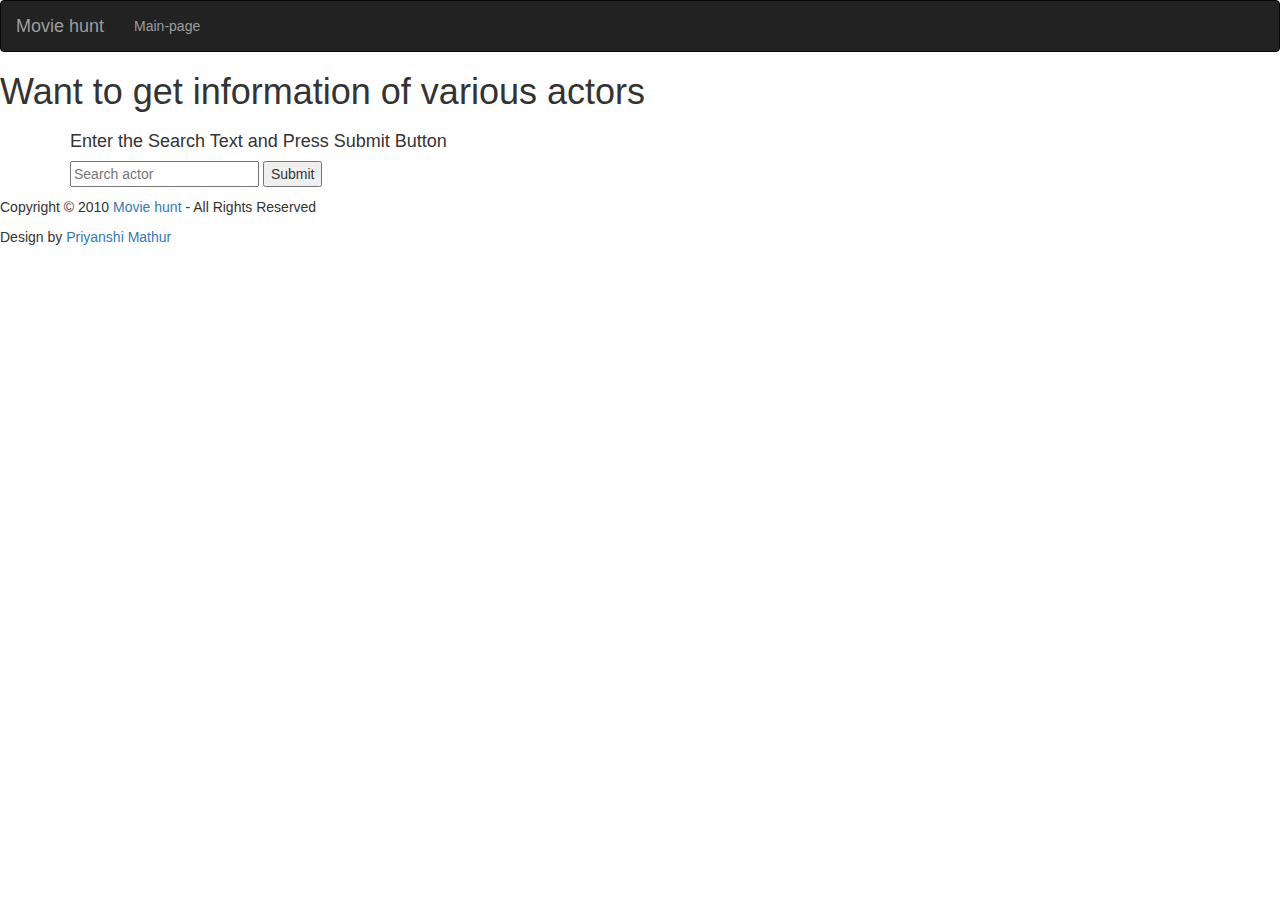
==== personalities.html @ b31b1964 "Add files via upload" ====
﻿<!DOCTYPE html>
<html>
<head>
    <title>Personalties-search</title>
    <meta charset="utf-8" />
    <link href="https://fonts.googleapis.com/css?family=Carrois+Gothic+SC" rel="stylesheet">
	<script src="https://ajax.googleapis.com/ajax/libs/jquery/3.1.1/jquery.min.js"></script>
	<script src="https://maxcdn.bootstrapcdn.com/bootstrap/3.3.7/js/bootstrap.min.js"></script>
    <link rel="stylesheet" href="https://maxcdn.bootstrapcdn.com/bootstrap/3.3.7/css/bootstrap.min.css" />
    <link rel="stylesheet" href="./CSS/styles.css" />
</head>
<body>
    <nav class="navbar navbar-inverse">
        <div class="container-fluid">
          <!-- Brand and toggle get grouped for better mobile display -->
          <div class="navbar-header">
            <button type="button" class="navbar-toggle collapsed" data-toggle="collapse" data-target="#bs-example-navbar-collapse-1" aria-expanded="false">
              <span class="sr-only">Toggle navigation</span>
              <span class="icon-bar"></span>
              <span class="icon-bar"></span>
              <span class="icon-bar"></span>
            </button>
            <a class="navbar-brand" href="#">Movie hunt</a>
          </div>
      
          <!-- Collect the nav links, forms, and other content for toggling -->
          <div class="collapse navbar-collapse" id="bs-example-navbar-collapse-1">
            <ul class="nav navbar-nav">
              <Li>
                <a href="./index.html" class="main-page" >Main-page</a>
              </Li>
            </ul>

          </div><!-- /.navbar-collapse -->
        </div><!-- /.container-fluid -->
      </nav>
      
    <h1>Want to get information of various actors</h1>
    <div class="container">
        <div id="apiDiv">
            <h4>Enter the Search Text and Press Submit Button</h4>
            <input type="text" id="searchInput" placeholder="Search actor" />
            <button id="submit">Submit</button>
            
            <div id="message">
            </div>
        </div>
        <ul id="pagination"></ul>
    </div>

    <!-- Modal -->
    <div id="myModal" class="modal fade" role="dialog">
        <div class="modal-dialog">
            <!-- Modal content-->
            <div class="modal-content">
                <div class="modal-header">
                    <button type="button" class="close" data-dismiss="modal">&times;</button>
                    <h4 class="modal-title" id="modalTitleH4"></h4>
                </div>
                <div class="modal-body" id="modalBodyDiv">
                </div>
                <div class="modal-footer">
                    <button type="button" class="btn btn-default" data-dismiss="modal">Close</button>
                </div>
            </div>
        </div>
    </div>
    <div id="footer">
    <p class="lf">Copyright &copy; 2010 <a href="#">Movie hunt</a> - All Rights Reserved</p>
    <p class="rf">Design by <a href="#">Priyanshi Mathur</a></p>
    <div style="clear:both;"></div>
  </div>

    <script src="https://ajax.googleapis.com/ajax/libs/jquery/3.1.0/jquery.min.js"></script>
    <script src="https://maxcdn.bootstrapcdn.com/bootstrap/3.3.7/js/bootstrap.min.js"></script>
    <script src="JS/jquery.twbsPagination.js"></script>
    <script>
        $(document).ready(function () {
            $("#reset").click(function (e) {
                location.reload();
            });

            $("#submit").click(function (e) {
                var validate = Validate();
                $("#message").html(validate);
                if (validate.length == 0) {
                    CallAPI(1);
                }
            });

            $("#message").on("click", ".result", function () {
                var resourceId = $(this).attr("resourceId");
                $.ajax({
                    url: "https://api.themoviedb.org/3/person/" + resourceId + "?language=en-US",
                    data: {
                        api_key: "3356865d41894a2fa9bfa84b2b5f59bb"
                    },
                    dataType: 'json',
                    success: function (result, status, xhr) {
                        $("#modalTitleH4").html(result["name"]);

                        var image = result["profile_path"] == null ? "IMG/no-image.png" : "https://image.tmdb.org/t/p/w500/" + result["profile_path"];
                        var biography = result["biography"] == null ? "No information available" : result["biography"];

                        var resultHtml = "<p class=\"text-center\"><img src=\"" + image + "\"/></p><p>" + biography + "</p>";
                        resultHtml += "<p>Birdthday: " + result["birthday"] + "</p><p>Place of Birth: " + result["place_of_birth"] + "";

                        $("#modalBodyDiv").html(resultHtml)

                        $("#myModal").modal("show");
                    },
                    error: function (xhr, status, error) {
                        $("#message").html("Result: " + status + " " + error + " " + xhr.status + " " + xhr.statusText)
                    }
                });
            });

            $(document).ajaxStart(function () {
                $(".imageDiv img").show();
            });

            $(document).ajaxStop(function () {
                $(".imageDiv img").hide();
            });

            function CallAPI(page) {
                $.ajax({
                    url: "https://api.themoviedb.org/3/search/person?language=en-US&query=" + $("#searchInput").val() + "&page=" + page + "&include_adult=false",
                    data: { "api_key": "3356865d41894a2fa9bfa84b2b5f59bb" },
                    dataType: "json",
                    success: function (result, status, xhr) {
                        var resultHtml = $("<div class=\"resultDiv\"><p>Names</p>");
                        for (i = 0; i < result["results"].length; i++) {

                            var image = result["results"][i]["profile_path"] == null ? "IMG/no-image.png" : "https://image.tmdb.org/t/p/w500/" + result["results"][i]["profile_path"];

                            resultHtml.append("<div class=\"result\" resourceId=\"" + result["results"][i]["id"] + "\">" + "<img src=\"" + image + "\" />" + "<p><a>" + result["results"][i]["name"] + "</a></p></div>")
                        }

                        resultHtml.append("</div>");
                        $("#message").html(resultHtml);

                        Paging(result["total_pages"]);
                    },
                    error: function (xhr, status, error) {
                        $("#message").html("Result: " + status + " " + error + " " + xhr.status + " " + xhr.statusText)
                    }
                });
            }

            function Validate() {
                var errorMessage = "";
                if ($("#searchInput").val() == "") {
                    errorMessage += "► Enter Search Text";
                }
                return errorMessage;
            }

            function Paging(totalPage) {
                var obj = $("#pagination").twbsPagination({
                    totalPages: totalPage,
                    visiblePages: 5,
                    onPageClick: function (event, page) {
                        CallAPI(page);
                    }
                });
            }

        });
    </script>
</body>
</html>
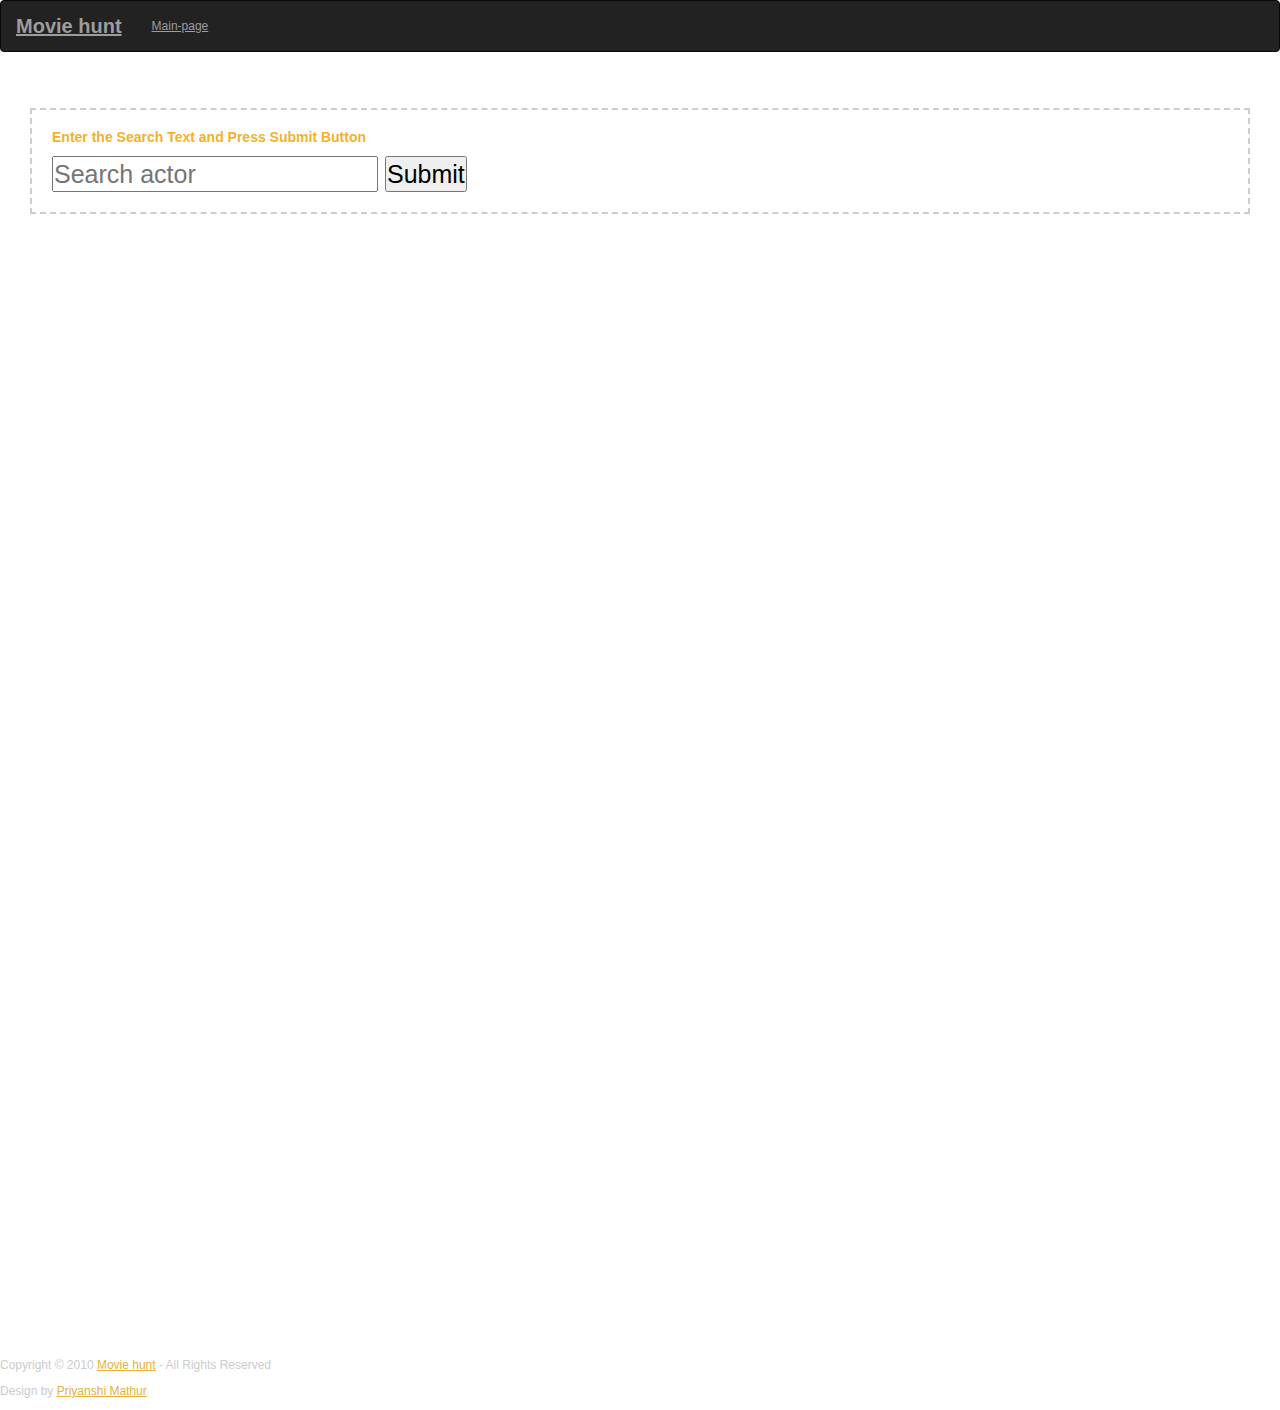
==== commit 8df56fa2: "Update personalities.html" ====
--- a/personalities.html
+++ b/personalities.html
@@ -7,7 +7,7 @@
 	<script src="https://ajax.googleapis.com/ajax/libs/jquery/3.1.1/jquery.min.js"></script>
 	<script src="https://maxcdn.bootstrapcdn.com/bootstrap/3.3.7/js/bootstrap.min.js"></script>
     <link rel="stylesheet" href="https://maxcdn.bootstrapcdn.com/bootstrap/3.3.7/css/bootstrap.min.css" />
-    <link rel="stylesheet" href="./CSS/styles.css" />
+    <link rel="stylesheet" href="./css/style.css" />
 </head>
 <body>
     <nav class="navbar navbar-inverse">
--- a/css/style.css
+++ b/css/style.css
@@ -0,0 +1,567 @@
+* {
+	margin:auto;
+	padding:0;
+	outline:0;
+}
+body{
+	background-color: black;
+}
+img{
+	max-width: 100%;
+	border: 2px white solid;
+}
+.navbar-brand{
+	font-size: 20px;
+	font-weight: bold;
+	color: white;
+}
+
+/* .rating{
+	font-weight: bold;
+}
+
+.release{
+	font-weight: bold;
+} */
+
+.eachMovie{
+	background-color: black;
+	color: white;
+}
+.btnModal{
+	background-color: black;
+	margin-bottom: 35px;
+	border: black;
+}
+.modal-content{
+	color: black;
+	padding: 2px;
+	min-width: 656px;
+}
+.moviePosterInModal{
+	padding: 12px;
+}
+.movieName{
+	font-size: 30px;
+	font-weight: bold;
+	font-family: 'Carrois Gothic SC', sans-serif;
+}
+.btn-primary{
+	margin: 5px;
+	padding: 5px;
+	background: transparent;
+	color: #5EADFF;
+	border: 1px solid #5EADFF; 
+}
+#movieGenreLabel{
+	color: white;
+}
+.single_column .join{
+	text-align: center;
+}
+body {
+	background: #111 no-repeat;
+	background-image: -webkit-gradient(radial, 50% 0, 150, 50% 0, 300, from(#444), to(#111));
+}
+
+h1 {
+	font-size: 24px;
+}
+
+h2 {
+	font-size: 22px;
+}
+
+h3 {
+	font-size: 20px;
+}
+
+h1, h2, h3 {
+	text-align: center;
+	color: #FFF;
+}
+
+	h2 a {
+		color: #0184e3;
+		text-decoration: none;
+	}
+
+		h2 a:hover {
+			color: #0184e3;
+			text-decoration: underline;
+		}
+
+	h3 a {
+		color: #00e8ff;
+		text-decoration: none;
+	}
+
+		h3 a:hover {
+			color: #00e8ff;
+		}
+
+.container {
+	width: 960px;
+	margin: auto;
+	color: #FFF;
+	font-size: 25px;
+}
+
+	.container h3 {
+		font-size: 20px;
+	}
+
+#apiDiv {
+	border: dashed 2px #CCC;
+	padding: 10px;
+	padding-left: 20px;
+}
+
+	#apiDiv input, #apiDiv button {
+		font-size: 25px;
+		color: #000;
+	}
+
+	#apiDiv h4 {
+		margin: 10px 0;
+	}
+
+	#apiDiv .imageDiv {
+		text-align: center;
+	}
+
+		#apiDiv .imageDiv img {
+			display: none;
+		}
+
+	#apiDiv #message {
+		padding-top: 10px;
+	}
+
+		#apiDiv #message .resultDiv {
+			background: #FFF;
+			display: inline-block;
+		}
+
+			#apiDiv #message .resultDiv > p {
+				color: #000;
+				display: inline-block;
+				width: 95%;
+				padding: 10px;
+				border-bottom: double 2px #CCC;
+			}
+
+			#apiDiv #message .resultDiv .result {
+				width: 23%;
+				height: 300px;
+				padding: 6px;
+				float: left;
+				text-align: center;
+				cursor: pointer;
+			}
+
+				#apiDiv #message .resultDiv .result img {
+					width: 75%;
+				}
+
+				#apiDiv #message .resultDiv .result p {
+					margin: 0;
+				}
+
+					#apiDiv #message .resultDiv .result p a {
+						color: #808080;
+						text-decoration: none;
+						font-size: 20px;
+						height: 100px;
+					}
+
+						#apiDiv #message .resultDiv .result p a:hover {
+							text-decoration: underline;
+						}
+
+#myModal {
+	color: #000;
+}
+
+#reset {
+	padding: 5px 10px;
+	background: #4CAF50;
+	border: none;
+	color: #FFF;
+	cursor: pointer;
+}
+
+	#reset:hover {
+		color: #4CAF50;
+		background: #FFF;
+	}
+
+body {
+	font-size:12px;
+	line-height:1.3;
+	font-family:Arial, Helvetica, Sans-Serif;
+	color:#ccc;
+	background:url('images/body-bg.gif');
+}
+a {
+	color:#e7b038;
+	text-decoration:underline;
+	cursor:pointer;
+}
+a:hover {
+	text-decoration:none;
+}
+a img {
+	border:0;
+}
+input, textarea, select {
+	font-size:12px;
+	font-family:Arial, Helvetica, sans-serif;
+}
+textarea {
+	overflow:auto;
+}
+.cl {
+	display:block;
+	height:0;
+	font-size:0;
+	line-height:0;
+	text-indent:-4000px;
+	clear:both;
+}
+.notext {
+	font-size:0;
+	line-height:0;
+	text-indent:-4000px;
+}
+.left, .alignleft {
+	float:left;
+	display:inline;
+}
+.right, .alignright {
+	float:right;
+	display:inline;
+}
+.text-right {
+	text-align:right;
+}
+h2 {
+	font-size:10px;
+	color:#f2a223;
+	font-weight:bold;
+}
+h3 {
+	font-size:14px;
+	color:#fff;
+	font-weight:bold;
+}
+h4 {
+	font-size:14px;
+	color:#f3b12b;
+	font-weight:bold;
+}
+#shell {
+	width:1200px;
+	margin:auto;
+}
+#header {
+	position:relative;
+}
+h1#logo {
+	position:absolute;
+	top:37px;
+	left:0;
+}
+h1#logo a {
+	float:left;
+	width:239px;
+	height:49px;
+	background:url('./images/logo.gif') no-repeat 0 0;
+	font-size:0;
+	line-height:0;
+	text-indent:-4000px;
+}
+.social {
+	float:right;
+	width:160px;
+	padding-top:11px;
+}
+.social span {
+	float:left;
+	display:inline;
+	font-size:10px;
+	color:#9f9f9f;
+	line-height:16px;
+	padding-right:5px;
+}
+.social ul {
+	list-style:none;
+}
+.social ul li {
+	float:left;
+	display:inline;
+	width:16px;
+	padding-right:2px;
+}
+.social ul li a {
+	float:left;
+	display:inline;
+	width:16px;
+	height:16px;
+	background:url('images/social.gif') no-repeat 0 0;
+	font-size:0;
+	line-height:0;
+	text-indent:-4000px;
+}
+.social ul li a.facebook {
+	background-position:-18px 0;
+}
+.social ul li a.vimeo {
+	background-position:-36px 0;
+}
+.social ul li a.rss {
+	background-position:-54px 0;
+}
+#navigation {
+	float:right;
+	clear:right;
+	padding-top:28px;
+	padding-bottom:47px;
+}
+#navigation ul {
+	list-style:none;
+}
+#navigation ul li {
+	float:left;
+	display:inline;
+	padding-left:29px;
+}
+#navigation ul li a {
+	font-size:14px;
+	font-weight:bold;
+	color:#fff;
+	text-decoration:none;
+}
+#navigation ul li a.active, #navigation ul li a:hover {
+	color:#d91d2a;
+}
+#sub-navigation {
+	display:block;
+	clear:right;
+	border-top:1px dashed #666;
+	border-bottom:1px dashed #666;
+	padding:8px 0;
+}
+#sub-navigation ul {
+	list-style:none;
+}
+#sub-navigation ul li {
+	float:left;
+	display:inline;
+	padding-right:23px;
+}
+#sub-navigation ul li a {
+	font-size:14px;
+	font-weight:bold;
+	color:#fff;
+	line-height:24px;
+	text-decoration:none;
+}
+#sub-navigation ul li a:hover {
+	text-decoration:underline;
+}
+#search {
+	width:346px;
+	margin:0 0 0 auto;
+}
+#search label {
+	float:left;
+	display:inline;
+	font-size:14px;
+	font-weight:bold;
+	color:#fff;
+	line-height:24px;
+	padding-right:6px;
+}
+#search .search-field {
+	width:238px;
+	border:1px solid #413e3e;
+	background:#000;
+	color:#787878;
+	padding:2px 0 2px 2px;
+}
+#search .search-button {
+	font-size:14px;
+	font-weight:bold;
+	border:0;
+	background:none;
+	color:#fff;
+	cursor:pointer;
+}
+#main {
+	border-bottom:1px dashed #413e3e;
+}
+#content {
+}
+.box {
+	width:980px;
+	border-bottom:1px dashed #413e3e;
+	padding-bottom:21px;
+}
+.box .head {
+	width:980px;
+	padding-top:14px;
+	padding-bottom:11px;
+}
+.box .head h2 {
+	float:left;
+	display:inline;
+}
+.box .movie {
+	width:152px;
+	float:left;
+	padding-right:12px;
+}
+.movie-image {
+	float:left;
+	width:152px;
+	height:214px;
+	position:relative;
+}
+.movie-image img {
+	width:152px;
+	height:214px;
+}
+.movie-image a {
+	float:left;
+	display:inline;
+	width:152px;
+	height:214px;
+	position:relative;
+	z-index:2;
+}
+
+.movie span.name {
+	font-weight:bold;
+	color:#fff;
+	font-size:14px;
+	text-align:center;
+	padding-top:160px;
+	display:block;
+}
+.box .last {
+	padding:0;
+}
+.rating {
+	float:left;
+	width:152px;
+	padding-top:8px;
+}
+.rating p {
+	float:left;
+	font-size:10px;
+	color:#fff;
+	font-weight:bold;
+}
+.rating .stars {
+	float:left;
+	width:60px;
+	height:11px;
+	background:url('images/stars.gif') no-repeat 0 0;
+	margin: auto;
+}
+.rating .stars-in {
+	width:48px;
+	display:inline;
+	background:url('images/stars.gif') no-repeat 0 bottom;
+	position:absolute;
+	height:11px;
+	font-size:0;
+	line-height:0;
+	text-indent:-4000px;
+}
+.comments {
+	background:url('images/comments.gif') no-repeat 0 center;
+	padding-left:12px;
+	float:right;
+}
+#news {
+	width:460px;
+	float:left;
+}
+#news .head {
+	width:460px;
+	padding-top:11px;
+	padding-bottom:14px;
+}
+#news h3, #coming h3 {
+	float:left;
+}
+#coming {
+	width:490px;
+	float:left;
+	padding-left:30px;
+}
+#coming .head {
+	width:490px;
+	padding-top:11px;
+	padding-bottom:14px;
+}
+#coming .head strong {
+	color:#ff361a;
+}
+#coming .content {
+	min-height:130px;
+	height:auto !important;
+	height:130px;
+	padding-bottom:20px;
+}
+#coming .content h4 {
+	padding-bottom:3px;
+}
+.content {
+	padding-bottom:28px;
+}
+.content .date {
+	font-size:10px;
+	color:#fff;
+}
+.content img {
+	float:left;
+	width:68px;
+	padding-right:8px;
+}
+.content p {
+	font-size:13px;
+	color:#fff;
+	line-height:16px;
+}
+content a {
+	font-size:7px;
+}
+.container {
+	width: 1250px;
+	margin: auto;
+	color: #FFF;
+	font-size: 25px;
+	height: 1250px;
+}
+.modal-content {
+    color: black;
+    min-width: 656px;
+    padding: 2px;
+}
+.modal-content {
+    position: relative;
+    background-color: rgb(255, 255, 255);
+    -webkit-background-clip: padding-box;
+    background-clip: padding-box;
+    border: 1px solid rgb(153, 153, 153);
+    border: 1px solid rgba(0,0,0,.2);
+    border-radius: 6px;
+    outline: 0;
+    -webkit-box-shadow: 0 3px 9px rgba(0,0,0,.5);
+    box-shadow: 0 3px 9px rgba(0,0,0,.5);
+}
+
+	
